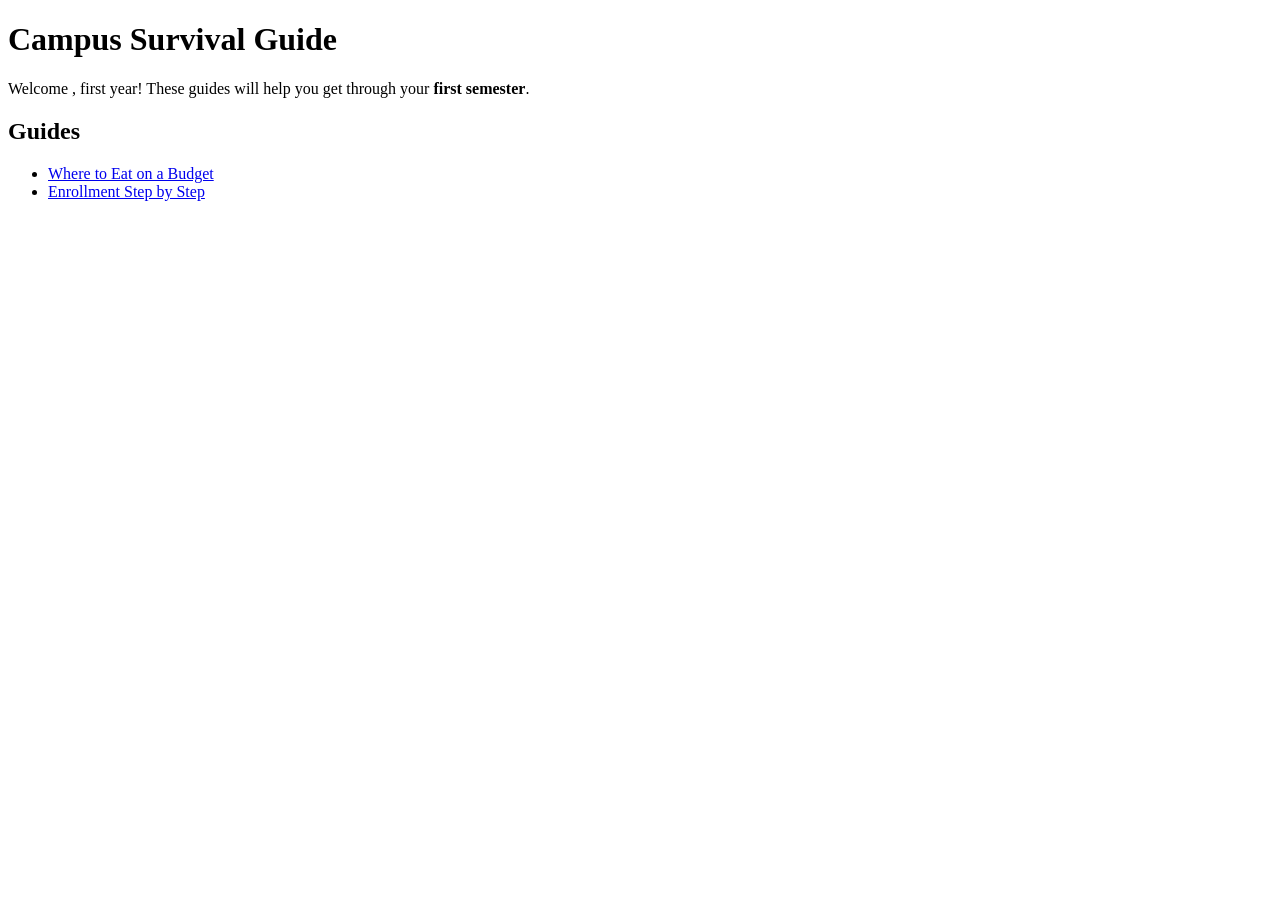
==== index.html @ a7cfab7b "Initial commit" ====
<!doctype html>
<html lang="en">
  <head>
    <meta charset="UTF-8" />
    <meta name="viewport" content="width=device-width, initial-scale=1.0" />
    <title>Campus Survival Guide</title>
  </head>
  <body>
    <h1>Campus Survival Guide</h1>
    <p>
      Welcome , first year! These guides will help you get through your
      <strong>first semester</strong>.
    </p>
    <h2>Guides</h2>
    <ul>
      <li><a href="guides/food.html">Where to Eat on a Budget</a></li>
      <li><a href="guides/enrollment.html">Enrollment Step by Step</a></li>
    </ul>
  </body>
</html>
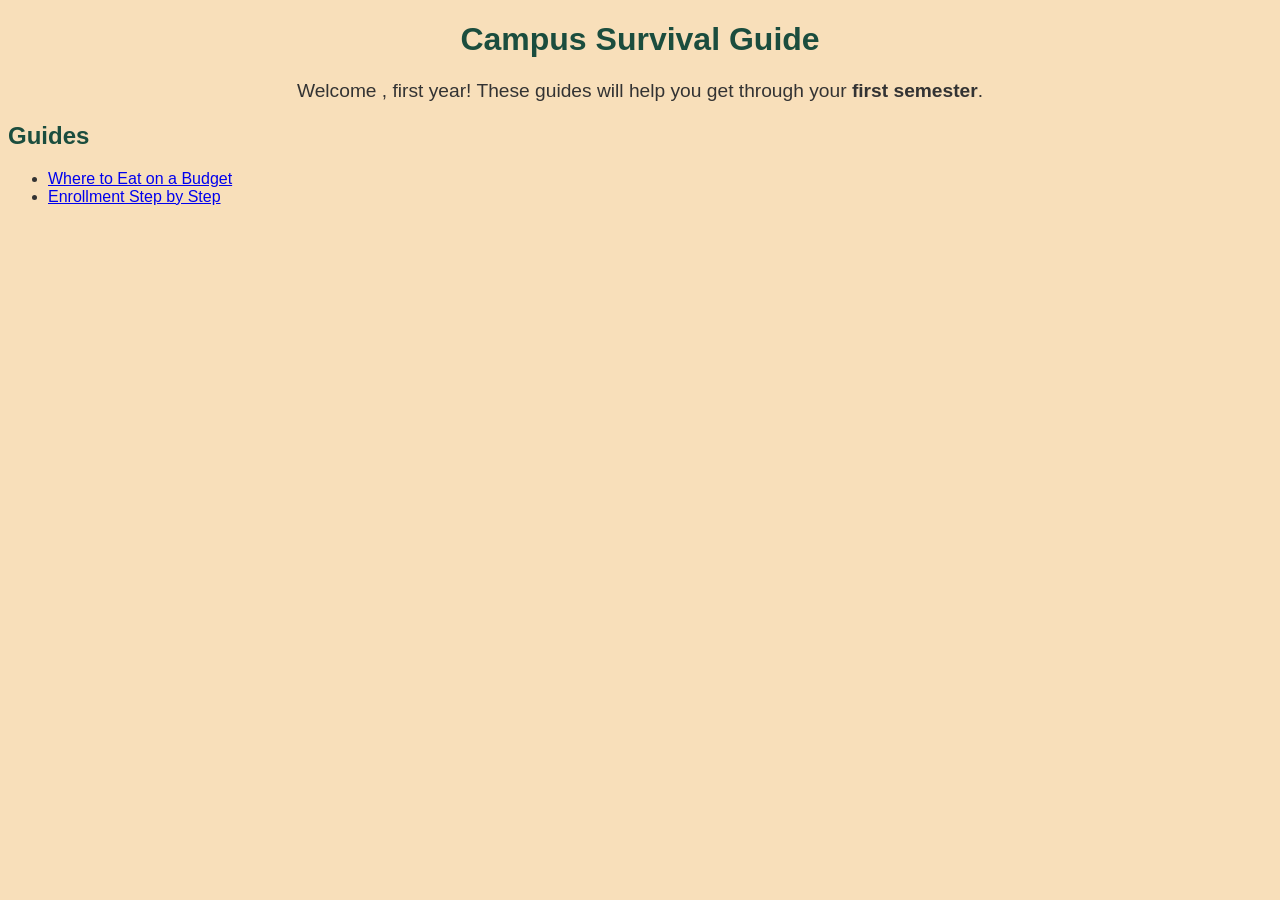
==== commit ee74a21c: "Css" ====
--- a/index.html
+++ b/index.html
@@ -4,10 +4,11 @@
     <meta charset="UTF-8" />
     <meta name="viewport" content="width=device-width, initial-scale=1.0" />
     <title>Campus Survival Guide</title>
+    <link rel="stylesheet" href="styles.css" />
   </head>
   <body>
     <h1>Campus Survival Guide</h1>
-    <p>
+    <p class="intro">
       Welcome , first year! These guides will help you get through your
       <strong>first semester</strong>.
     </p>
--- a/styles.css
+++ b/styles.css
@@ -0,0 +1,28 @@
+body {
+    font-family: Arial, sans-serif;
+    color: #333333;
+    background-color: #f8dfba;
+}
+
+h1, h2 {
+    color: #1b4d3e;
+}
+
+h1 {
+    text-align: center;
+}
+
+.intro {
+    font-size: 1.2em;
+    text-align: center;
+    margin: 20px 0;
+}
+
+.tip {
+    font-style: italic;
+    color: #b75b05
+}
+
+img {
+    border: 4px solid #1b4d3e;
+}
